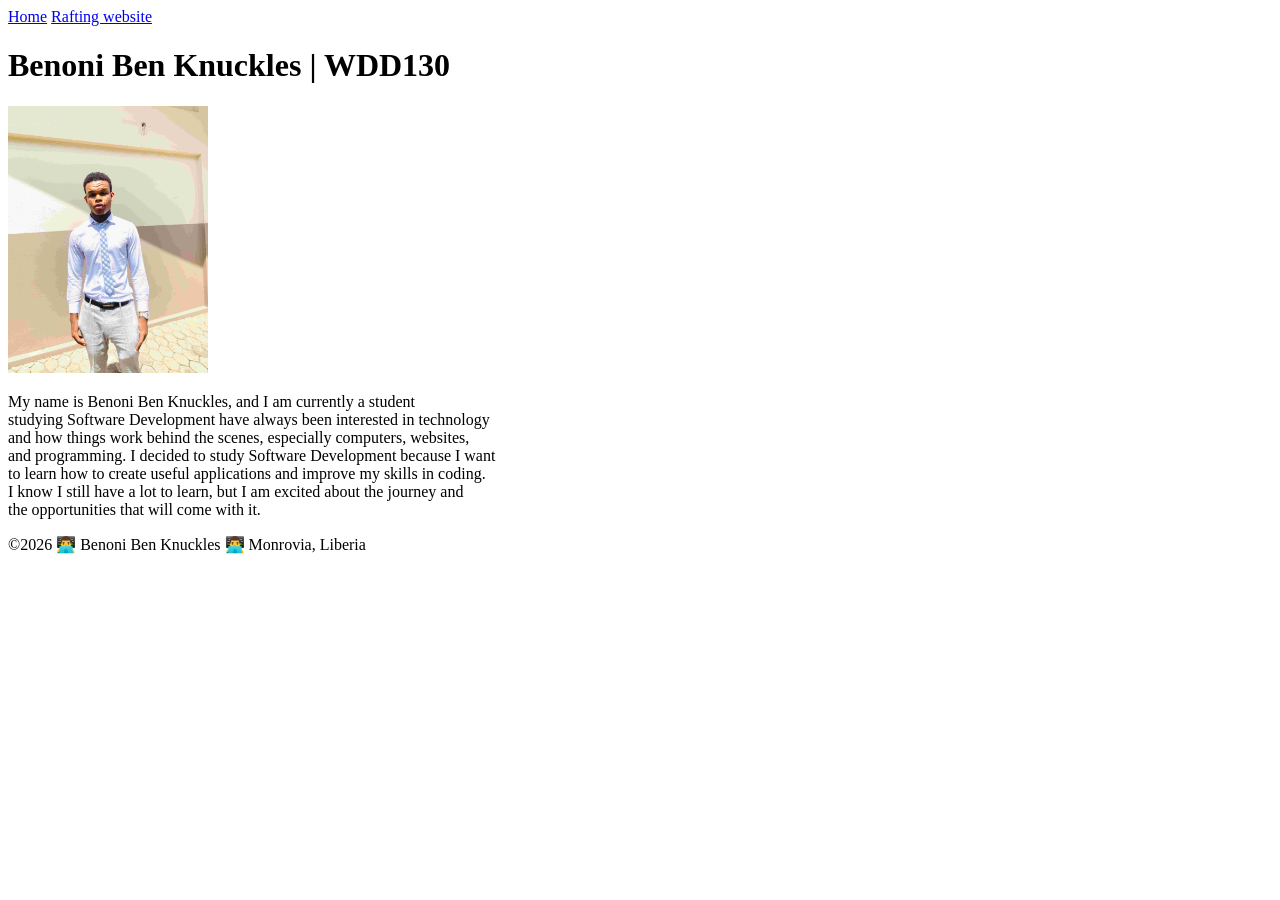
==== index.html @ c7902b24 "week-1 assignment update" ====
<!DOCTYPE html>
<html lang="en">

<head>
    <meta charset="UTF-8">
    <meta name="viewport" content="width=device-width, initial-scale=1.0">
    <title>Benoni Ben Knuckles | WDD130 </title>
</head>

<body>
    <header>
        <nav>
            <a href="#">Home</a>
            <a href="wwr/">Rafting website</a>

        </nav>
    </header>
    <main>
        <h1>
            Benoni Ben Knuckles | WDD130 <br>
        </h1>
        <img src="images/profile.jpg" alt="Benoni Knuckles" width="200">

        <p>
            My name is Benoni Ben Knuckles, and I am currently a student <br>
            studying Software Development have always been interested in technology <br>
            and how things work behind the scenes, especially computers, websites, <br>
            and programming. I decided to study Software Development because I want <br>
            to learn how to create useful applications and improve my skills in coding. <br>
            I know I still have a lot to learn, but I am excited about the journey and <br>
            the opportunities that will come with it.

        </p>


    </main>
    <footer>
        <p>
            ©️2026 👨‍💻 Benoni Ben Knuckles 👨‍💻 Monrovia, Liberia
        </p>

    </footer>
</body>

</html>
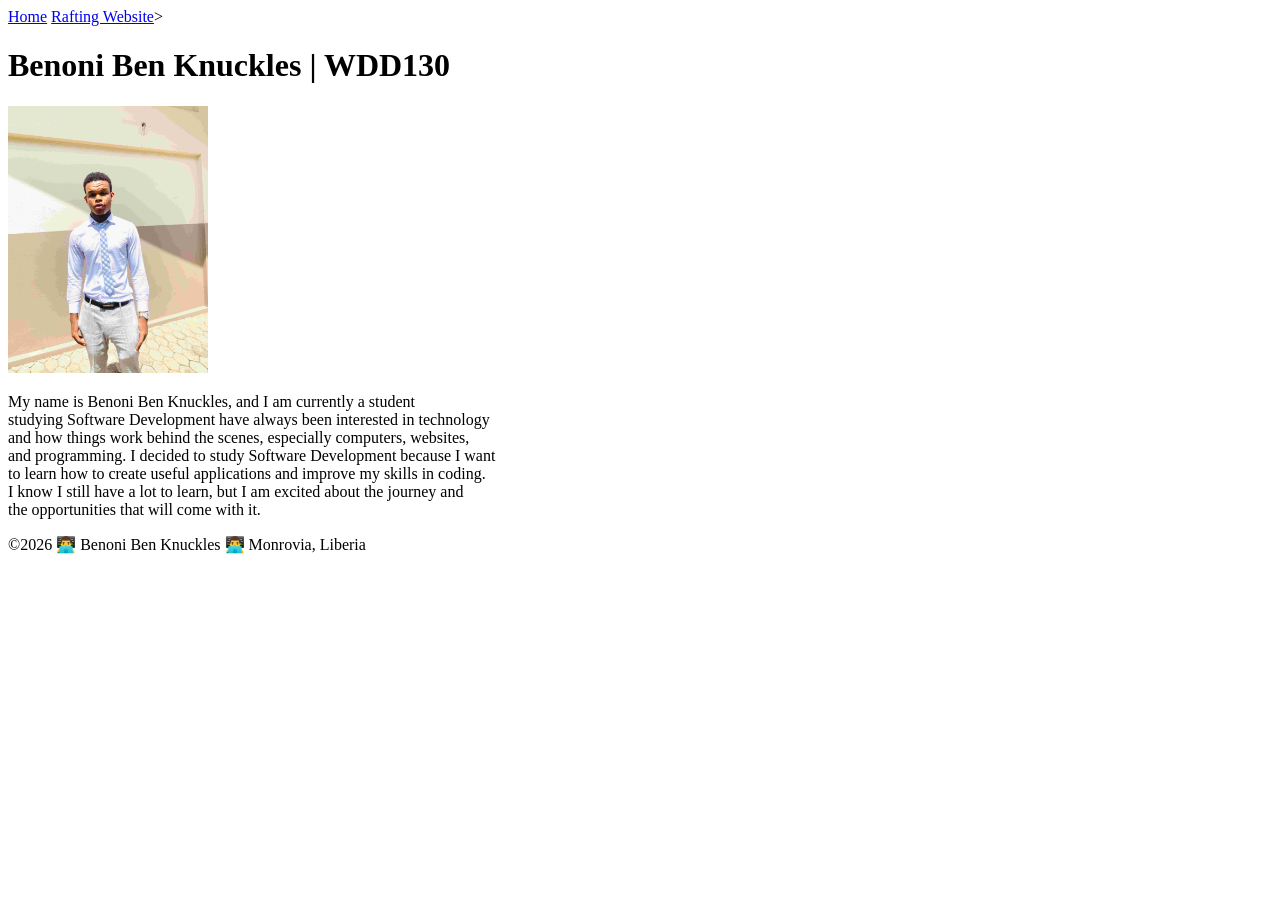
==== commit 61bc9880: "week-one-assignment update" ====
--- a/index.html
+++ b/index.html
@@ -4,14 +4,14 @@
 <head>
     <meta charset="UTF-8">
     <meta name="viewport" content="width=device-width, initial-scale=1.0">
-    <title>Benoni Ben Knuckles | WDD130 </title>
+    <title>Benoni Ben Knuckles | WDD130</title>
 </head>
 
 <body>
     <header>
         <nav>
             <a href="#">Home</a>
-            <a href="wwr/">Rafting website</a>
+            <a href="wwr/">Rafting Website</a>>
 
         </nav>
     </header>
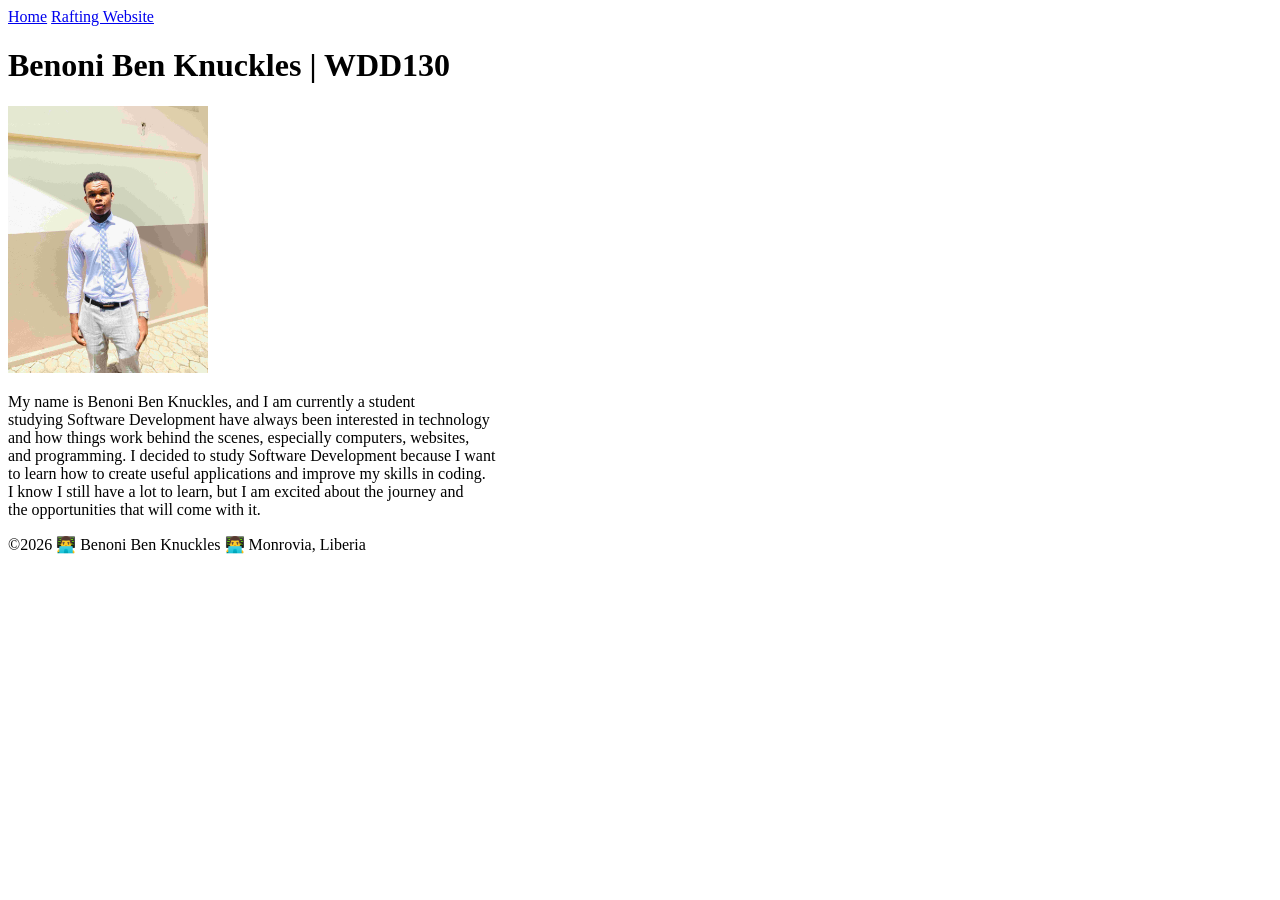
==== commit 8fd3660a: "week one assignment update" ====
--- a/index.html
+++ b/index.html
@@ -11,7 +11,7 @@
     <header>
         <nav>
             <a href="#">Home</a>
-            <a href="wwr/">Rafting Website</a>>
+            <a href="wwr/">Rafting Website</a>
 
         </nav>
     </header>
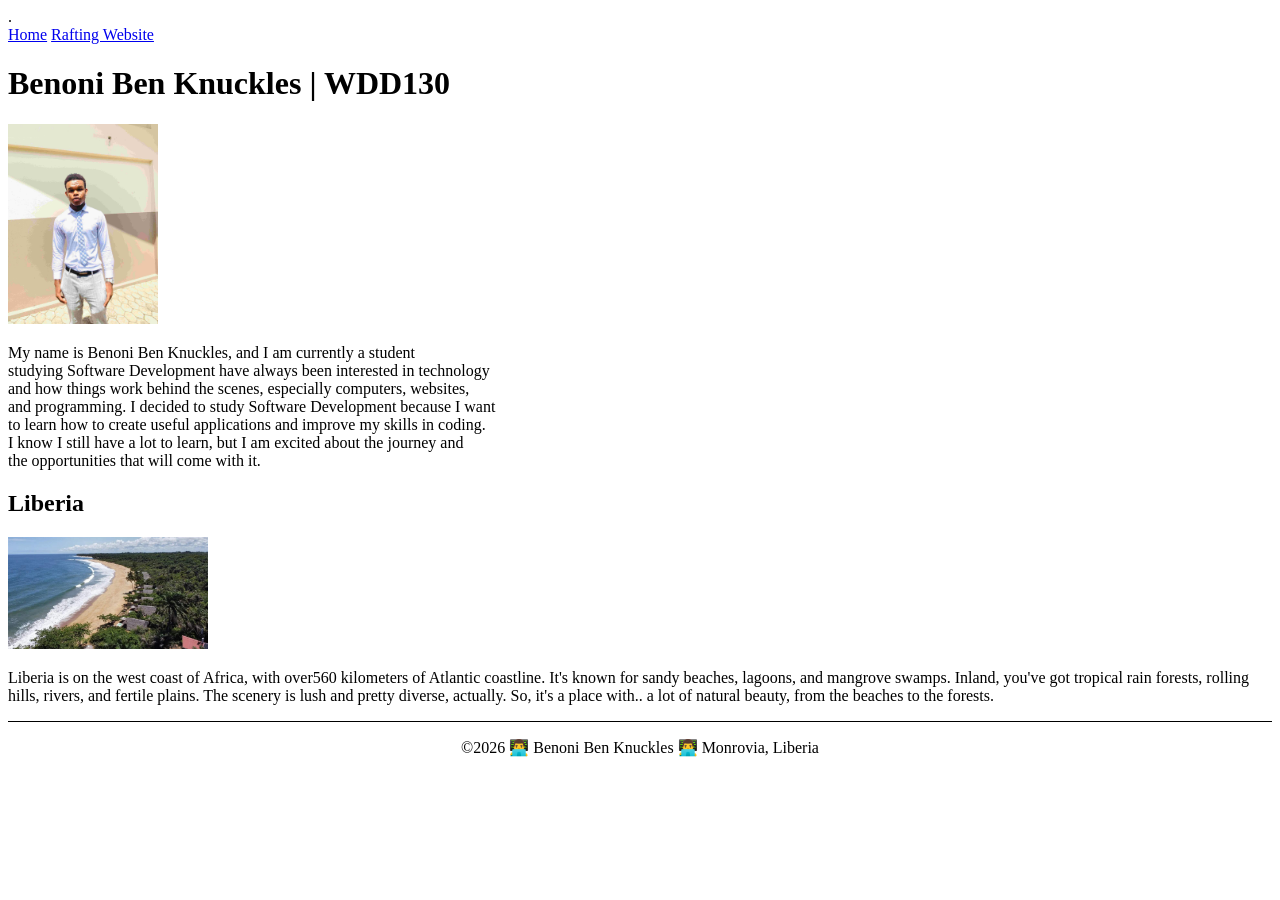
==== commit 63fbecca: "week02 assignment" ====
--- a/index.html
+++ b/index.html
@@ -4,10 +4,13 @@
 <head>
     <meta charset="UTF-8">
     <meta name="viewport" content="width=device-width, initial-scale=1.0">
-    <title>Benoni Ben Knuckles | WDD130</title>
+    <title>Benoni Ben Knuckles | WDD 130</title>
+    <meta name="description" content=" Benoni Ben Knuckles wdd130 home page.">
+    <meta name="author" content="Benoni Knuckles">
+    <link rel="stylesheet" href="styles/styles.css">
 </head>
 
-<body>
+<body>.
     <header>
         <nav>
             <a href="#">Home</a>
@@ -34,6 +37,23 @@
 
 
     </main>
+
+    <aside>
+        <h2>Liberia</h2>
+        <img src="images/liberia.jpg" alt="liberia beach ">
+        <p>
+            Liberia is on the west coast of Africa, with over560
+            kilometers of Atlantic coastline. It's known for sandy beaches, lagoons, and mangrove
+            swamps.
+            Inland, you've got tropical rain forests, rolling hills, rivers, and fertile plains. The
+            scenery is
+            lush and pretty diverse, actually. So, it's a place with.. a lot of natural beauty, from
+            the beaches
+            to the forests.
+
+        </p>
+
+    </aside>
     <footer>
         <p>
             ©️2026 👨‍💻 Benoni Ben Knuckles 👨‍💻 Monrovia, Liberia
--- a/styles/styles.css
+++ b/styles/styles.css
@@ -0,0 +1,24 @@
+main {
+    max-width: 840px;
+}
+
+aside img {
+    height: auto;
+    width: 200px
+}
+
+main img {
+    height: auto;
+    width: 150px;
+}
+
+p {
+    padding: 0;
+}
+
+footer {
+    margin-top: 15px;
+    border-top: 1px solid #000;
+
+    text-align: center;
+}
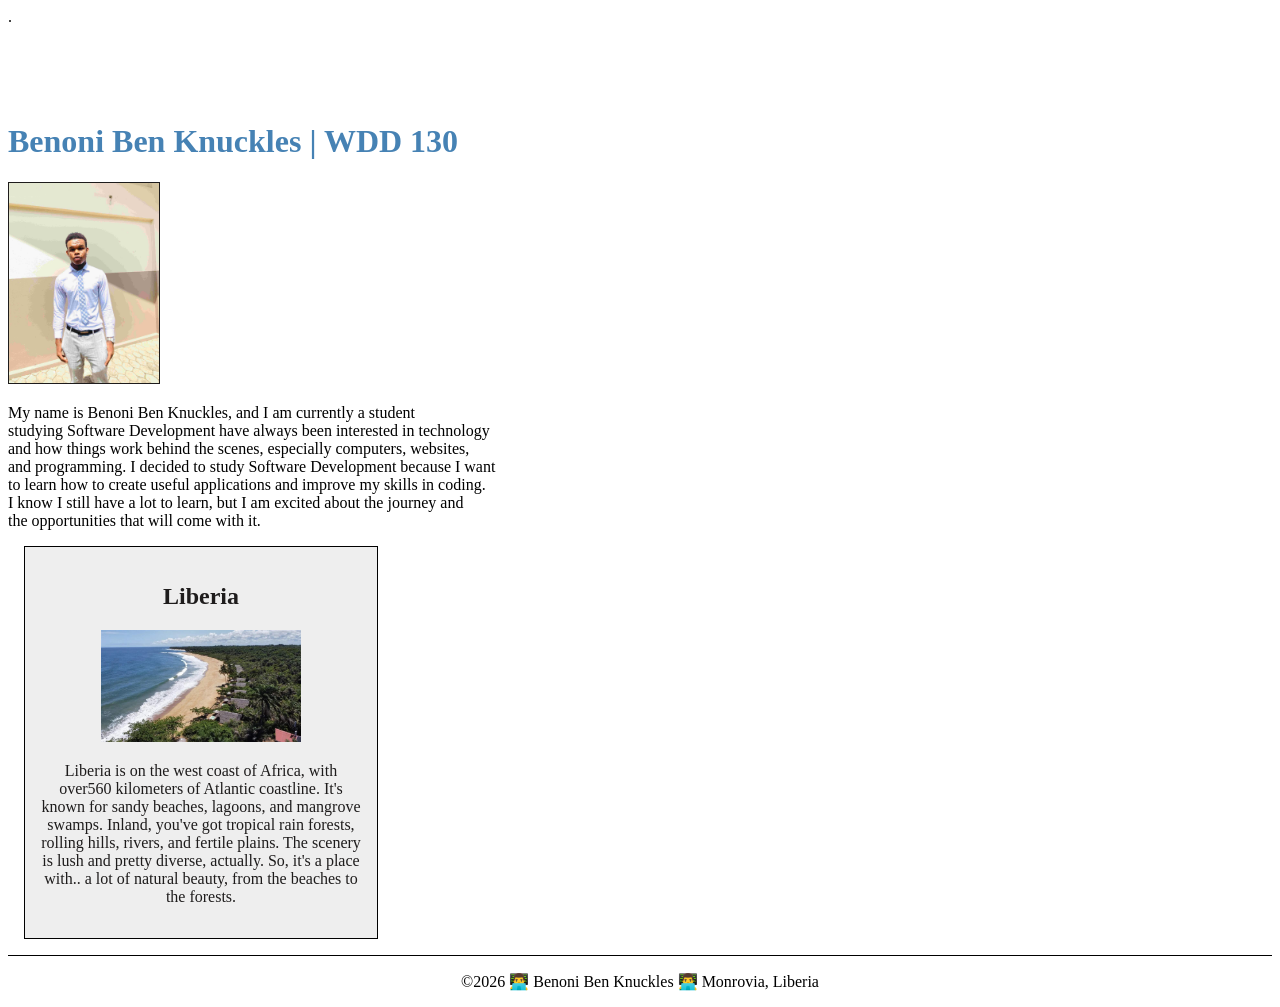
==== commit 9f9647b7: "week02 assignment update" ====
--- a/index.html
+++ b/index.html
@@ -5,7 +5,8 @@
     <meta charset="UTF-8">
     <meta name="viewport" content="width=device-width, initial-scale=1.0">
     <title>Benoni Ben Knuckles | WDD 130</title>
-    <meta name="description" content=" Benoni Ben Knuckles wdd130 home page.">
+    <meta name="description"
+      content=" Personal WDD 130 website by Benoni Ben Knuckles featuring web development projects, assignments, and learning progress.">
     <meta name="author" content="Benoni Knuckles">
     <link rel="stylesheet" href="styles/styles.css">
 </head>
@@ -20,7 +21,7 @@
     </header>
     <main>
         <h1>
-            Benoni Ben Knuckles | WDD130 <br>
+            Benoni Ben Knuckles | WDD 130 <br>
         </h1>
         <img src="images/profile.jpg" alt="Benoni Knuckles" width="200">
 
--- a/styles/styles.css
+++ b/styles/styles.css
@@ -10,6 +10,8 @@
 main img {
     height: auto;
     width: 150px;
+    border: 1px solid #1e1c1c;
+    box-shadow: 35px grey;
 }
 
 p {
@@ -21,4 +23,25 @@
     border-top: 1px solid #000;
 
     text-align: center;
+}
+
+aside {
+    width: 20em;
+    margin: 1em;
+    border: 1px solid rgba(0, 0, 0, 2);
+    padding: 1em;
+    background-color: #eee;
+    color: #1e1c1c;
+    text-align: center;
+
+}
+
+nav a {
+    color: white;
+    padding: 10px;
+    display: block;
+}
+
+h1 {
+    color: steelblue;
 }
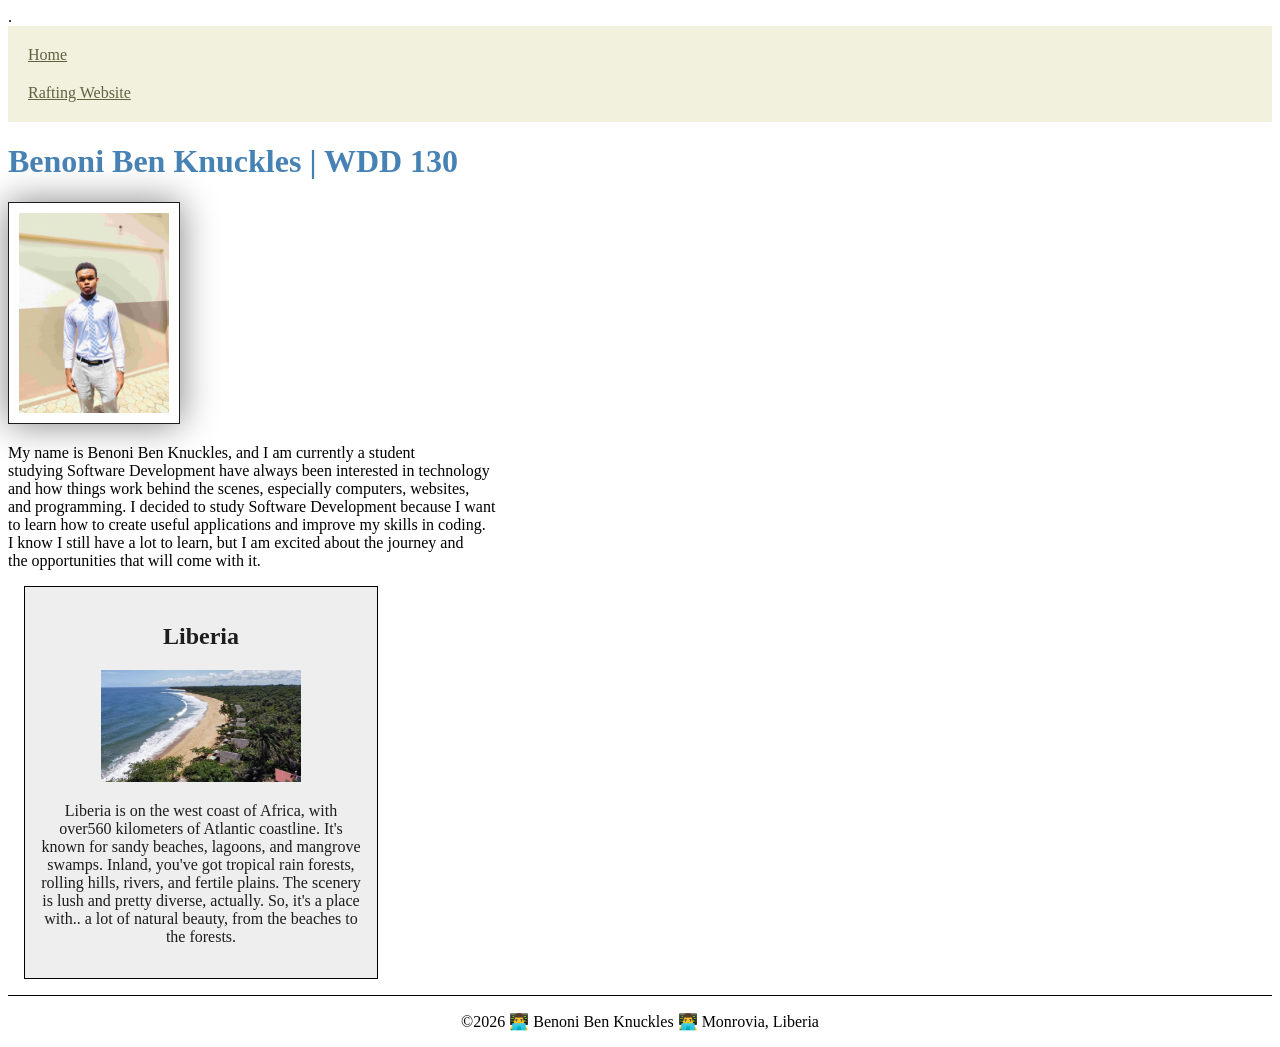
==== commit 1bbcacfa: "week 3 asssignment update" ====
--- a/index.html
+++ b/index.html
@@ -15,7 +15,7 @@
     <header>
         <nav>
             <a href="#">Home</a>
-            <a href="wwr/">Rafting Website</a>
+            <a href="wwr/about.html">Rafting Website</a>
 
         </nav>
     </header>
--- a/styles/styles.css
+++ b/styles/styles.css
@@ -11,7 +11,8 @@
     height: auto;
     width: 150px;
     border: 1px solid #1e1c1c;
-    box-shadow: 35px grey;
+    box-shadow: 0 0 35px grey;
+    padding: 10px;
 }
 
 p {
@@ -36,8 +37,14 @@
 
 }
 
+nav {
+    background-color: rgb(241, 241, 221);
+    padding: 10px;
+
+}
+
 nav a {
-    color: white;
+    color: #606242;
     padding: 10px;
     display: block;
 }
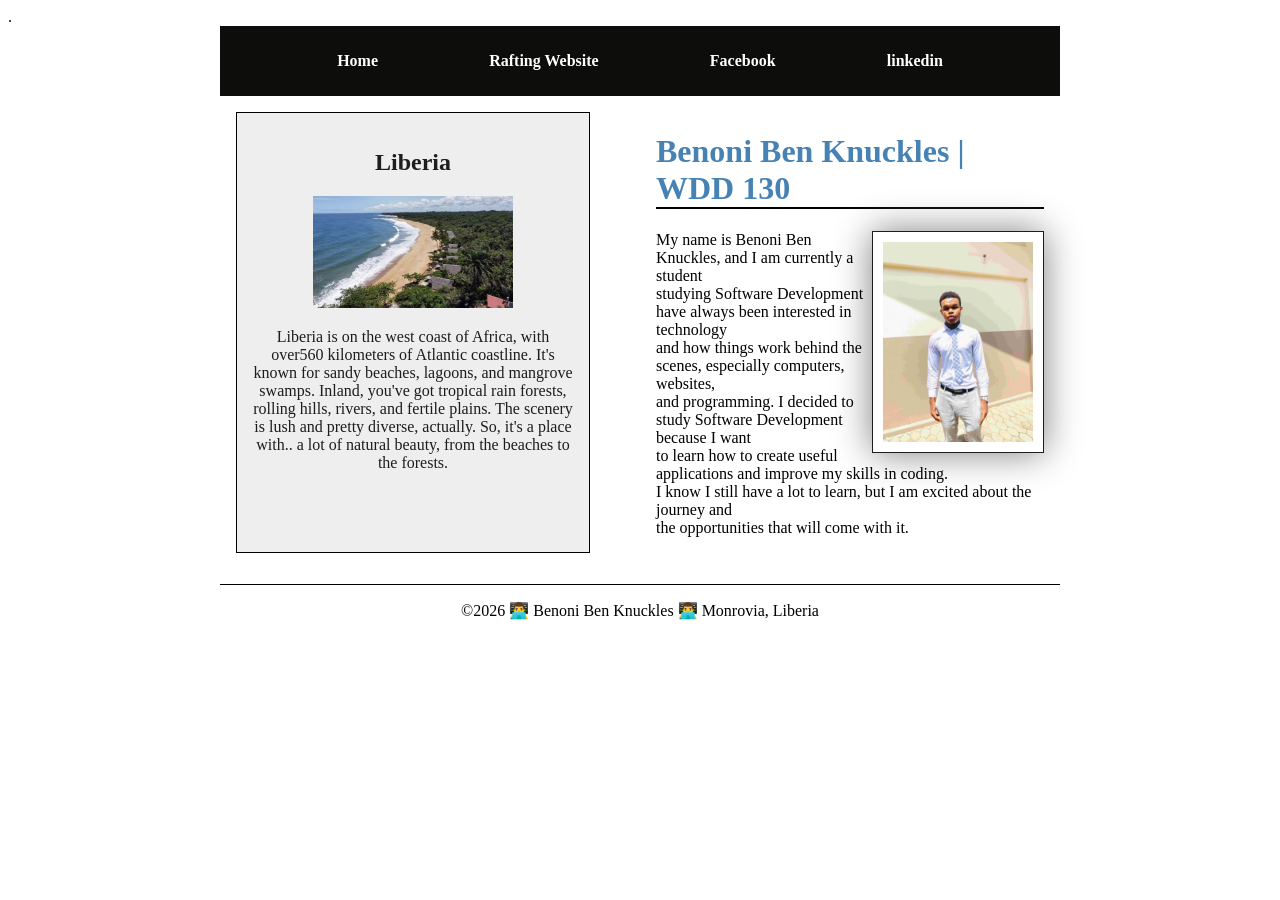
==== commit 8bef9cb3: "week 04 code along" ====
--- a/index.html
+++ b/index.html
@@ -16,45 +16,55 @@
         <nav>
             <a href="#">Home</a>
             <a href="wwr/about.html">Rafting Website</a>
+            <a href="https://www.facebook.com/">Facebook</a>
+            <a href="www.linkedin.com/in/benoni-ben-knuckles-2149a03b1">linkedin</a>
 
         </nav>
     </header>
-    <main>
-        <h1>
-            Benoni Ben Knuckles | WDD 130 <br>
-        </h1>
-        <img src="images/profile.jpg" alt="Benoni Knuckles" width="200">
 
-        <p>
-            My name is Benoni Ben Knuckles, and I am currently a student <br>
-            studying Software Development have always been interested in technology <br>
-            and how things work behind the scenes, especially computers, websites, <br>
-            and programming. I decided to study Software Development because I want <br>
-            to learn how to create useful applications and improve my skills in coding. <br>
-            I know I still have a lot to learn, but I am excited about the journey and <br>
-            the opportunities that will come with it.
+    <div class="grid">
 
-        </p>
+        <main>
+            <h1>
+                Benoni Ben Knuckles | WDD 130 <br>
+            </h1>
+            <img src="images/profile.jpg" alt="Benoni Knuckles" width="200">
+
+            <p>
+                My name is Benoni Ben Knuckles, and I am currently a student <br>
+                studying Software Development have always been interested in technology <br>
+                and how things work behind the scenes, especially computers, websites, <br>
+                and programming. I decided to study Software Development because I want <br>
+                to learn how to create useful applications and improve my skills in coding. <br>
+                I know I still have a lot to learn, but I am excited about the journey and <br>
+                the opportunities that will come with it.
+
+            </p>
 
 
-    </main>
+        </main>
 
-    <aside>
-        <h2>Liberia</h2>
-        <img src="images/liberia.jpg" alt="liberia beach ">
-        <p>
-            Liberia is on the west coast of Africa, with over560
-            kilometers of Atlantic coastline. It's known for sandy beaches, lagoons, and mangrove
-            swamps.
-            Inland, you've got tropical rain forests, rolling hills, rivers, and fertile plains. The
-            scenery is
-            lush and pretty diverse, actually. So, it's a place with.. a lot of natural beauty, from
-            the beaches
-            to the forests.
+        <aside>
+            <h2>Liberia</h2>
+            <img src="images/liberia.jpg" alt="liberia beach ">
+            <p>
+                Liberia is on the west coast of Africa, with over560
+                kilometers of Atlantic coastline. It's known for sandy beaches, lagoons, and
+                mangrove
+                swamps.
+                Inland, you've got tropical rain forests, rolling hills, rivers, and fertile plains.
+                The
+                scenery is
+                lush and pretty diverse, actually. So, it's a place with.. a lot of natural beauty,
+                from
+                the beaches
+                to the forests.
 
-        </p>
+            </p>
 
-    </aside>
+        </aside>
+
+    </div>
     <footer>
         <p>
             ©️2026 👨‍💻 Benoni Ben Knuckles 👨‍💻 Monrovia, Liberia
--- a/styles/styles.css
+++ b/styles/styles.css
@@ -1,5 +1,8 @@
-main {
+header,
+.grid,
+footer {
     max-width: 840px;
+    margin: 0 auto;
 }
 
 aside img {
@@ -13,6 +16,7 @@
     border: 1px solid #1e1c1c;
     box-shadow: 0 0 35px grey;
     padding: 10px;
+    float: right;
 }
 
 p {
@@ -34,21 +38,43 @@
     background-color: #eee;
     color: #1e1c1c;
     text-align: center;
+    width: 20rem;
+    position: relative;
+    grid-column: 1/2;
+    grid-row: 1/2;
 
 }
 
 nav {
-    background-color: rgb(241, 241, 221);
-    padding: 10px;
+    background-color: rgb(13, 13, 11);
+    padding: 1rem;
+    display: flex;
+    flex-wrap: wrap;
+    justify-content: space-evenly;
+    align-items: center;
 
 }
 
 nav a {
-    color: #606242;
+
     padding: 10px;
     display: block;
+    text-decoration: none;
+    font-weight: 700;
+    color: #fff;
 }
 
 h1 {
     color: steelblue;
+    border-bottom: #000 2px solid;
+}
+
+.grid {
+    display: grid;
+    grid-template-columns: 1fr 1fr;
+}
+
+main {
+    grid-column: 2/3;
+    margin: 1rem;
 }
